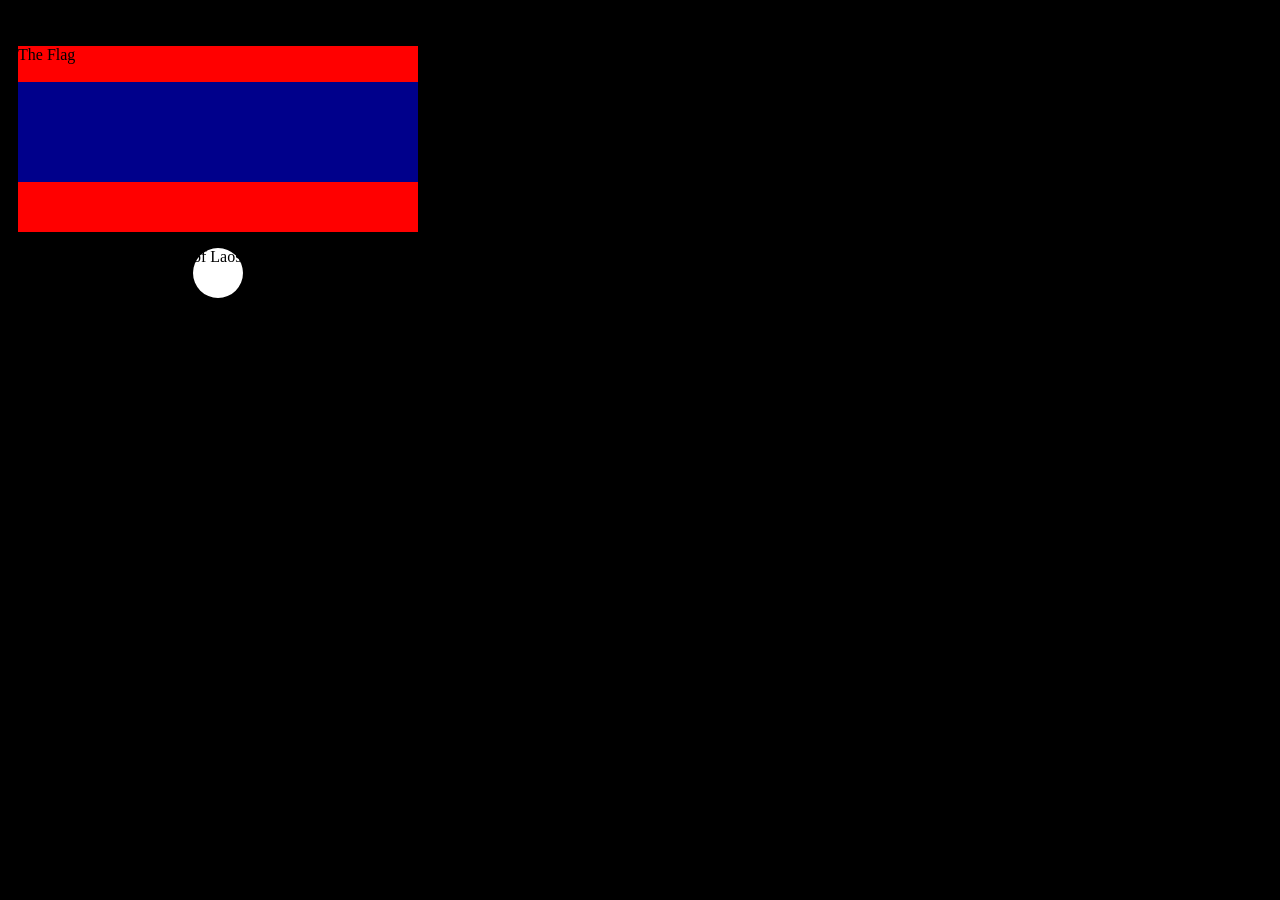
==== TwelfthExercise/index.html @ ac8d87df "CSS Flag Project" ====
<!DOCTYPE html>
<html lang="pt-BR">

<head>
  <meta charset="UTF-8">
  <title>CSS Flag Project</title>
  <style>
    
    body {
        background-color: black;
    }
    div div {
        background-color: darkblue;
        width: 400px;
        height: 150px;
        position: relative;
        left: 10px;
        top: 10;
    }

    div div p {
        background-color: white;
        border-radius: 50%;
        width: 50px;
        height: 50px;
        position: absolute;
        left: 175px;
        top: 50px;
    }
    div p {
        background: red;
        width: 400px;
        height: 50px;
        position: relative;
        left: 10px;
        top: 30px;
    }

    div div div {
        background: red;
        width: 400px;
        height: 50px;
        position: absolute;
        left: 0px;
        top: 100px;
    }
  </style>
</head>

<body>
  <div class="flag">
    <p>The Flag</p>
    <div>
      <div>
        <p>of Laos</p>
      </div>
    </div>
  </div>
</body>

</html>
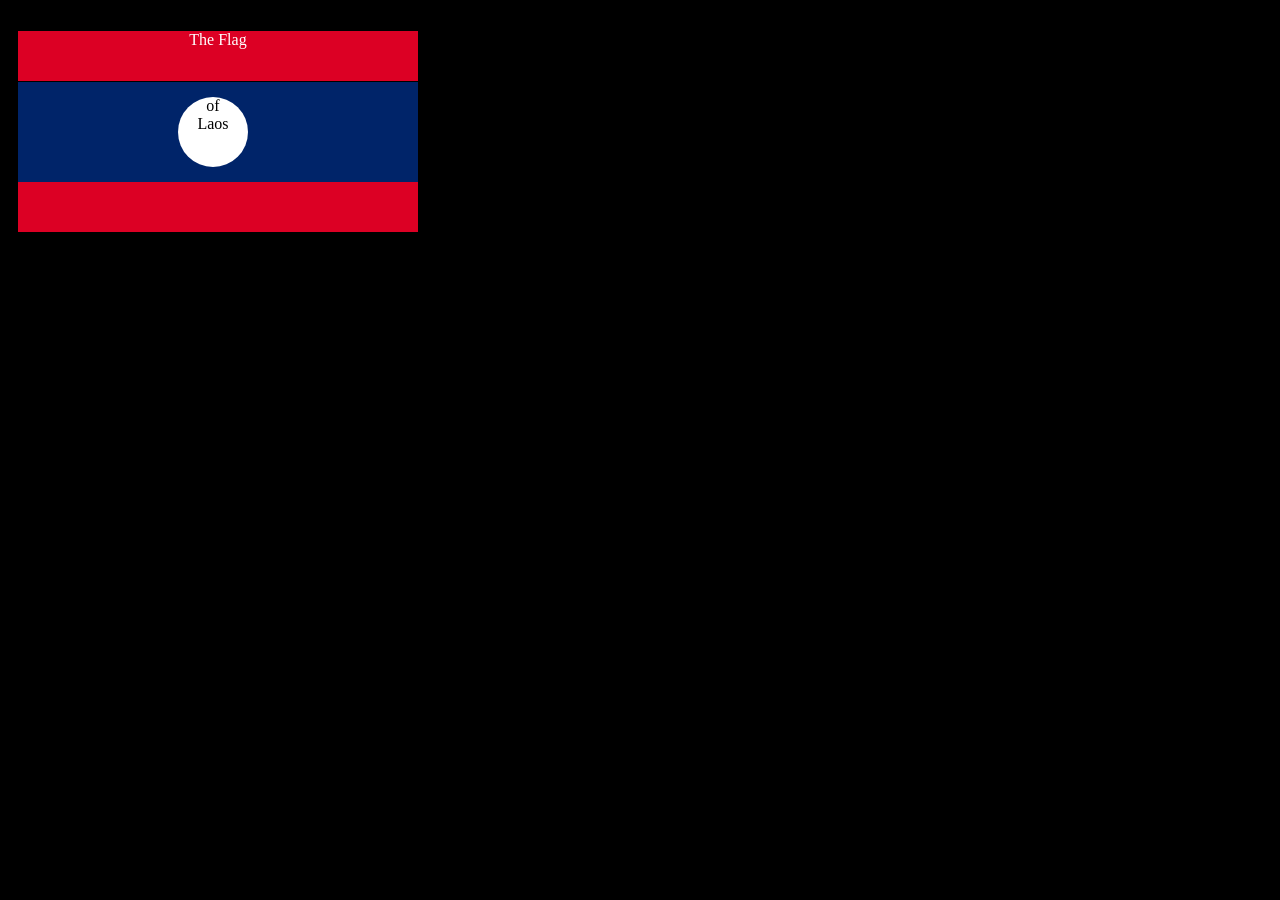
==== commit 8a59001c: "CSS Flag Project" ====
--- a/TwelfthExercise/index.html
+++ b/TwelfthExercise/index.html
@@ -9,38 +9,53 @@
     body {
         background-color: black;
     }
+    
     div div {
-        background-color: darkblue;
+        background-color: #002469;
         width: 400px;
         height: 150px;
         position: relative;
-        left: 10px;
-        top: 10;
+        left: 10px; 
+
+    } 
+
+    .flag {
+      text-align: center;
+    }
+    
+    div > div > p {
+        background-color: white;
+        border-radius: 50%;
+        width: 70px;
+        height: 70px;
+        position: relative;
+        left: 160px;
+        top: -85px;
+
     }
 
-    div div p {
-        background-color: white;
-        border-radius: 50%;
-        width: 50px;
-        height: 50px;
-        position: absolute;
-        left: 175px;
-        top: 50px;
-    }
     div p {
-        background: red;
+        color: white;
+        background: #DC0024;
         width: 400px;
         height: 50px;
         position: relative;
         left: 10px;
-        top: 30px;
+        text-align: center;
+        top: 15px;
+        
     }
 
-    div div div {
-        background: red;
+    div > div > div > p {
+      color: black;
+      text-align: center;
+    }
+    
+    div > div > div {
+        background: #DC0024;
         width: 400px;
         height: 50px;
-        position: absolute;
+        position: relative;
         left: 0px;
         top: 100px;
     }
@@ -52,7 +67,7 @@
     <p>The Flag</p>
     <div>
       <div>
-        <p>of Laos</p>
+        <p>of <br />Laos</p>
       </div>
     </div>
   </div>
